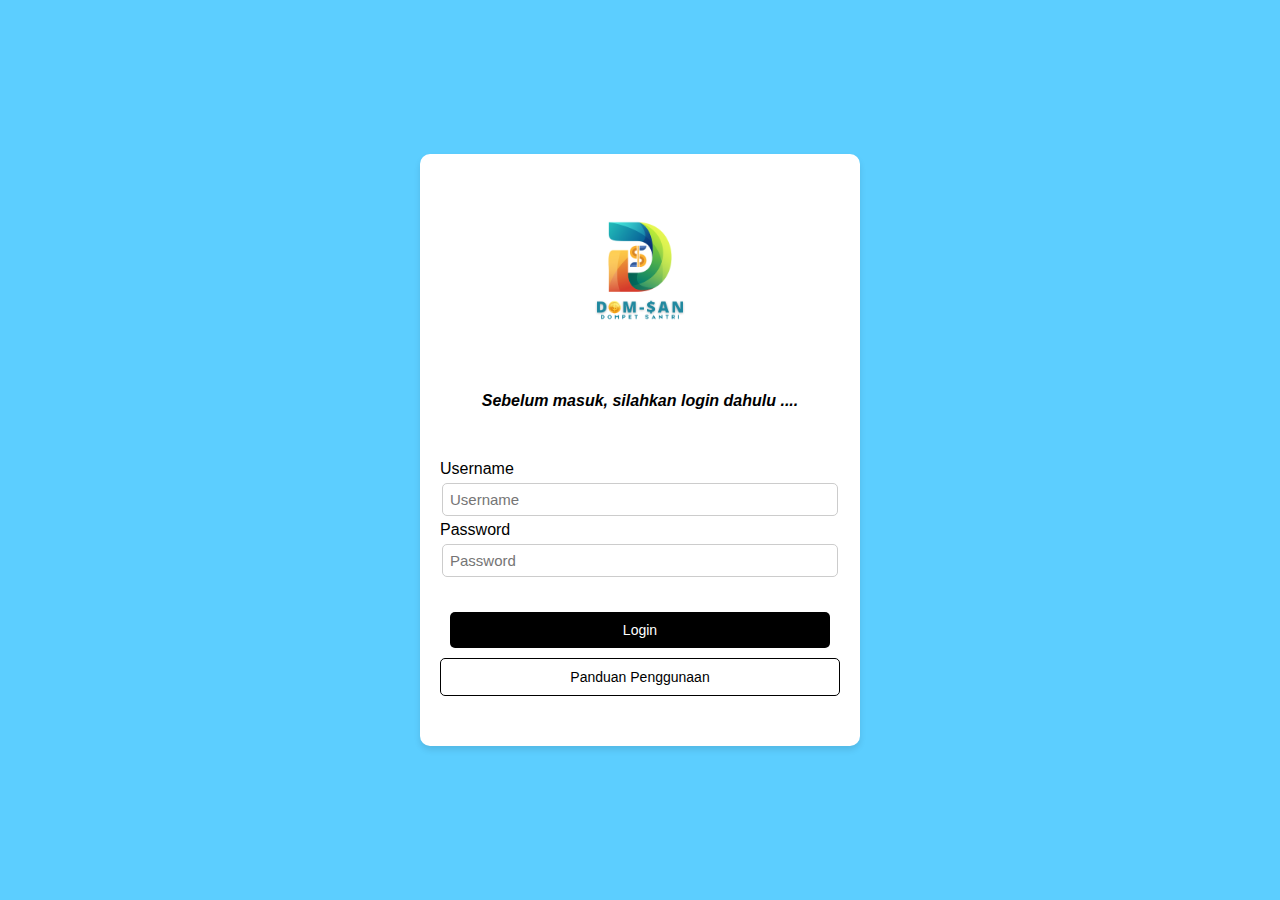
==== index.html @ 81b2acf5 "halaman-login-user" ====
<!DOCTYPE html>
<html lang="en">
<head>
    <meta charset="UTF-8">
    <meta name="viewport" content="width=device-width, initial-scale=1.0">
    <title>Login Page</title>
    <style>
        body {
            margin: 0;
            font-family: 'Segoe UI', Tahoma, Geneva, Verdana, sans-serif ;
            background-color: #5CCEFF; /* Warna biru muda */
            display: flex;
            justify-content: center;
            align-items: center;
            height: 100vh;
        }

        .login-container {
            background-color: white;
            border-radius: 10px;
            box-shadow: 0 4px 6px rgba(0, 0, 0, 0.1);
            width: 400px;
            padding: 20px;
            text-align: center;
            padding-bottom: 50px;
        }

        .login-container img {
            width: 200px;
            margin: 0;
            bottom: 0;
            padding: 0;
        }

        .login-container h2 {
            font-style: italic;
            font-size: 16px;
            color: black;
            margin-bottom: 50px; 
        }

        .login-container p { 
            font-size: 15;
            font-style: light;
            text-align: left;
            margin: 0;
            bottom: 0;
            padding: 0;
        }

        .login-container input {
            margin-top: 5px;
            width: 95%;
            padding: 7px;
            margin-bottom: 5px;
            border: 1px solid #ccc;
            border-radius: 5px;
            font-size: 15px;
        }

        .login-container input:focus {
            outline: none;
            border-color: #5CCEFF;
            margin-bottom: 20px;
        }

        .login-container button {
            margin-top: 30px;
            width: 95%;
            padding: 10px;
            background-color: black;
            color: white;
            border: none;
            border-radius: 5px;
            font-size: 14px;
            cursor: pointer;
            margin-bottom: 10px;
        }

        .login-container button:hover {
            background-color: #333;
        }

        .login-container .guide {
            display: block;
            padding: 10px;
            background-color: white;
            color: black;
            border: 1px solid black;
            border-radius: 5px;
            text-decoration: none;
            font-size: 14px;  
        }

        .login-container .guide:hover {
            background-color: #f9f9f9;
        }
    </style>
</head>
<body>
    <div class="login-container">
        <img src="images/dom-san.jpg" alt="">
        <h2>Sebelum masuk, silahkan login dahulu ....</h2>
        <form>
            <p>Username </p>
            <input type="text" name="username" placeholder="Username" >
            <p>Password </p>
            <input type="password" name="password" placeholder="Password" >
            <button type="submit">Login</button>
            <a href="#" class="guide">Panduan Penggunaan</a>
        </form>
    </div>
</body>
</html>
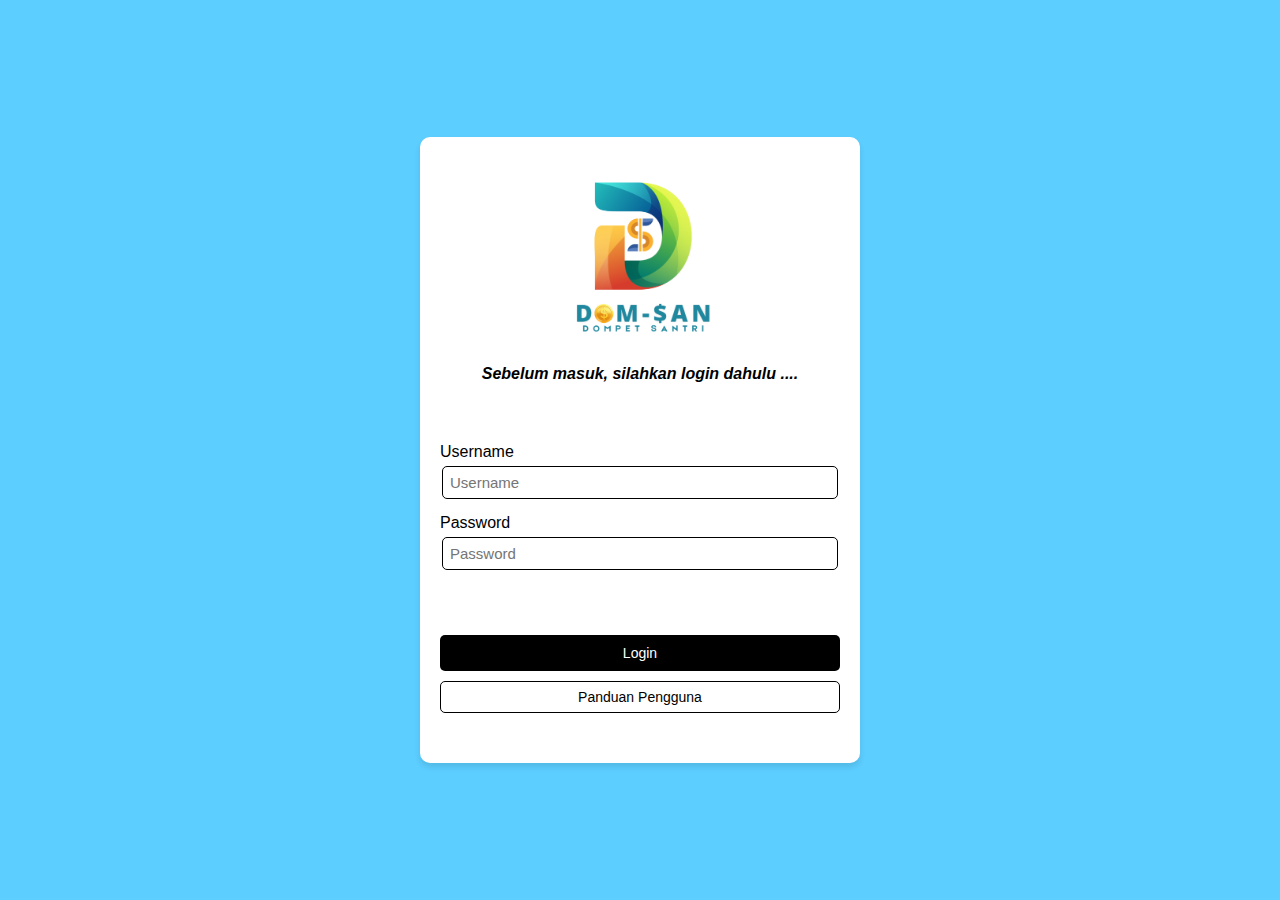
==== commit bf5b08a4: "Aplikasi-Dompet-Digital" ====
--- a/index.html
+++ b/index.html
@@ -7,7 +7,7 @@
     <style>
         body {
             margin: 0;
-            font-family: 'Segoe UI', Tahoma, Geneva, Verdana, sans-serif ;
+            font-family: sans-serif;
             background-color: #5CCEFF; /* Warna biru muda */
             display: flex;
             justify-content: center;
@@ -26,7 +26,7 @@
         }
 
         .login-container img {
-            width: 200px;
+            width: 180px;
             margin: 0;
             bottom: 0;
             padding: 0;
@@ -36,11 +36,11 @@
             font-style: italic;
             font-size: 16px;
             color: black;
-            margin-bottom: 50px; 
+            margin-bottom: 60px; 
         }
 
         .login-container p { 
-            font-size: 15;
+            font-size: 12;
             font-style: light;
             text-align: left;
             margin: 0;
@@ -52,8 +52,8 @@
             margin-top: 5px;
             width: 95%;
             padding: 7px;
-            margin-bottom: 5px;
-            border: 1px solid #ccc;
+            margin-bottom: 15px;
+            border: 1px solid black;
             border-radius: 5px;
             font-size: 15px;
         }
@@ -65,8 +65,8 @@
         }
 
         .login-container button {
-            margin-top: 30px;
-            width: 95%;
+            margin-top: 50px;
+            width: 100%;
             padding: 10px;
             background-color: black;
             color: white;
@@ -83,7 +83,7 @@
 
         .login-container .guide {
             display: block;
-            padding: 10px;
+            padding: 7px;
             background-color: white;
             color: black;
             border: 1px solid black;
@@ -99,7 +99,7 @@
 </head>
 <body>
     <div class="login-container">
-        <img src="images/dom-san.jpg" alt="">
+        <img src="logo/dom-san.png" alt="">
         <h2>Sebelum masuk, silahkan login dahulu ....</h2>
         <form>
             <p>Username </p>
@@ -107,7 +107,7 @@
             <p>Password </p>
             <input type="password" name="password" placeholder="Password" >
             <button type="submit">Login</button>
-            <a href="#" class="guide">Panduan Penggunaan</a>
+            <a href="#" class="guide">Panduan Pengguna</a>
         </form>
     </div>
 </body>
